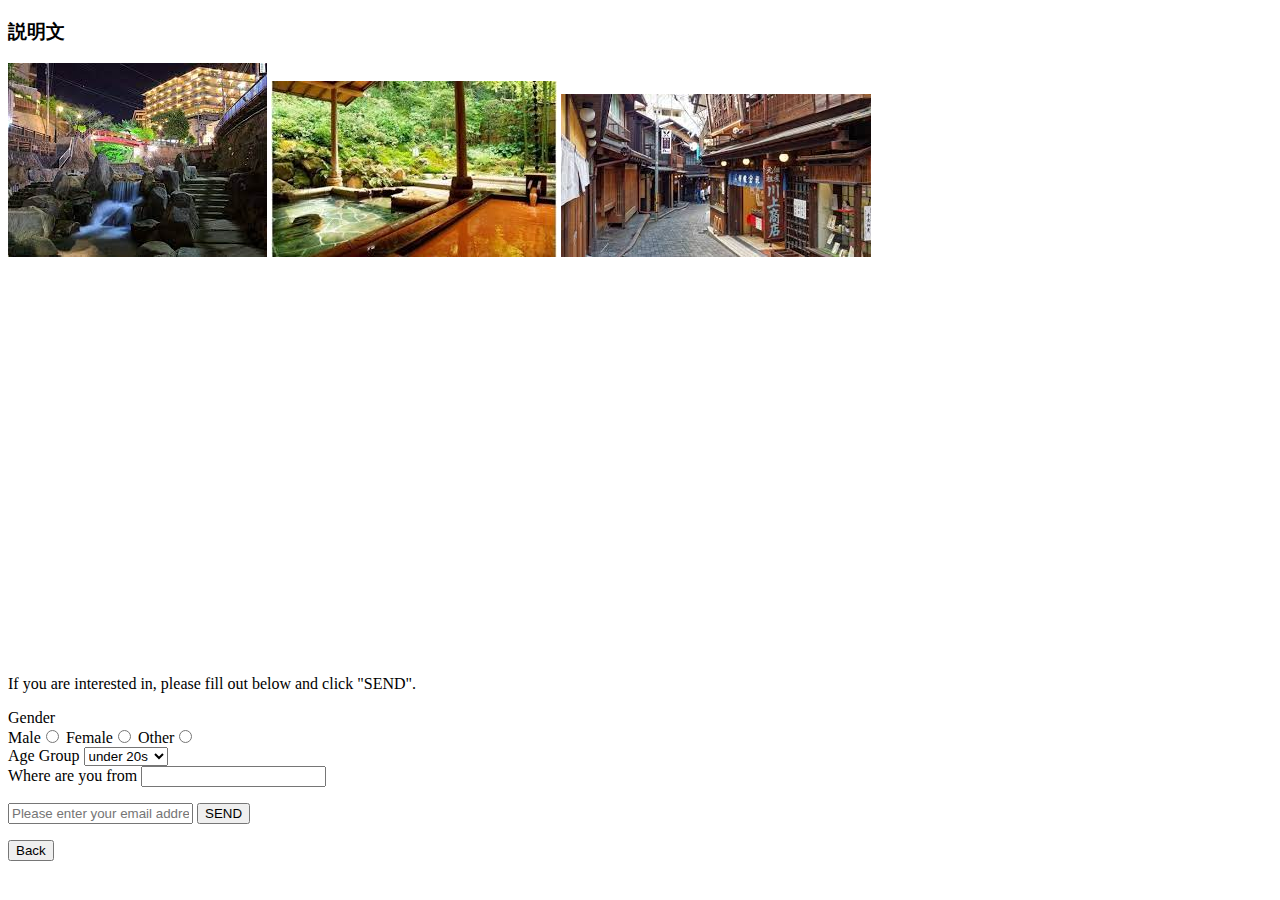
==== HTML/Hot Spring.html @ 66b061ac "初回コミット" ====
<!DOCTYPE html>
<html>
    <head>
        <title id="Hot Spring"></title>
        <link rel="stylesheet" href="inquiry form.css">
        <script src="https://smtpjs.com/v3/smtp.js"></script>
        <script src="../JavaScript/function.js"></script>
    </head>
    <body>
     <h3>説明文</h3>
     <img src="../占い結果写真/有馬景色.jpg"> 
     <img src="../占い結果写真/有馬温泉.jpg"> 
     <img src="../占い結果写真/有馬観光.jpg">  
     <iframe width="658" height="394" src="https://www.youtube.com/embed/D8R7632KkVg" title="YouTube video player" frameborder="0" allow="accelerometer; autoplay; clipboard-write; encrypted-media; gyroscope; picture-in-picture" allowfullscreen></iframe>
     <br>
    
       <!--      <p>お客様の声</p>
       <p>Instagram/Twitter/FBとの連動</p> -->
     <p>If you are interested in, please fill out below and click "SEND".</p>
       <form>
         <label>Gender</label>
         <br>
         <label>Male</label><input type="radio" name="gender" id="male">
         <label>Female</label><input type="radio" name="gender" id="female">
         <label>Other</label><input type="radio" name="gender" id="other">
         <br>
         <label>Age Group</label>
         <select id="age">
            <option>under 20s</option>
            <option>20s above</option>
            <option>30s above</option>
            <option>40s above</option>
            <option>50s above</option>
            <option>60s above</option>
            <option>70s above</option>
         </select>
         <br>
         <label>Where are you from</label>
         <input type="text" id="nationality" placeholder="">
         <p id="nationality"></p>
         
         <!-- メールアドレスを入力するテキストボックスを作成する -->
         <input id="email" type="text" placeholder="Please enter your email address">
         
         <!-- 問い合わせを送信するボタンを作成する -->
         <input type="button" onclick="send_email()" value="SEND">

         <!-- メールアドレスの妥当性を表示するテキストを作成する -->
         <p id="message" />
        
         <!-- ページを戻って表示するボタンを作成する-->
         <input type="button" onclick="location.href='../HTML/占い.html'" value="Back"> 
        </form>
    </body>
</html>
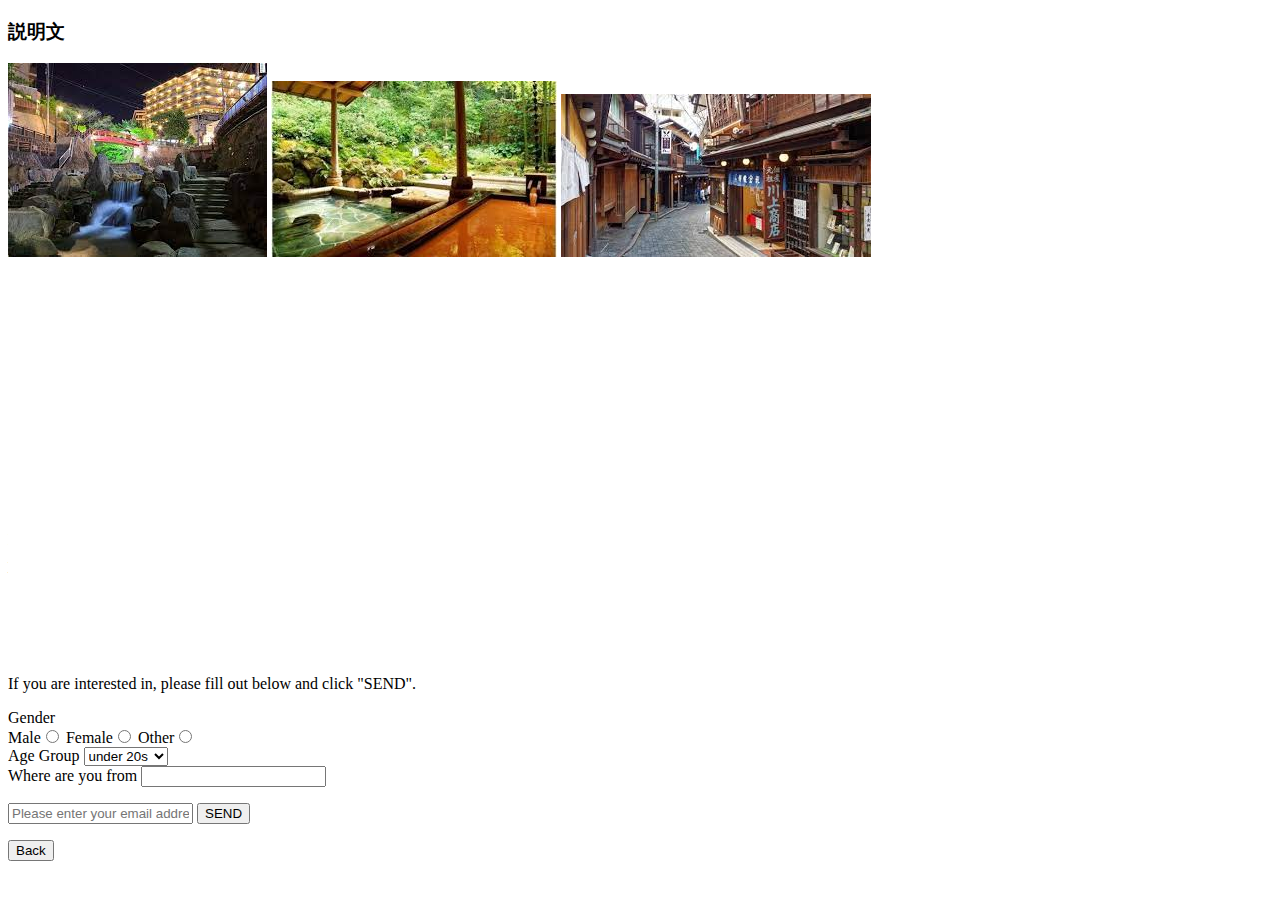
==== commit ceb21b8e: "ディレクトリ構成の変更" ====
--- a/HTML/Hot Spring.html
+++ b/HTML/Hot Spring.html
@@ -2,7 +2,6 @@
 <html>
     <head>
         <title id="Hot Spring"></title>
-        <link rel="stylesheet" href="inquiry form.css">
         <script src="https://smtpjs.com/v3/smtp.js"></script>
         <script src="../JavaScript/function.js"></script>
     </head>
@@ -49,7 +48,7 @@
          <p id="message" />
         
          <!-- ページを戻って表示するボタンを作成する-->
-         <input type="button" onclick="location.href='../HTML/占い.html'" value="Back"> 
+         <input type="button" onclick="location.href='../index.html'" value="Back"> 
         </form>
     </body>
 </html>